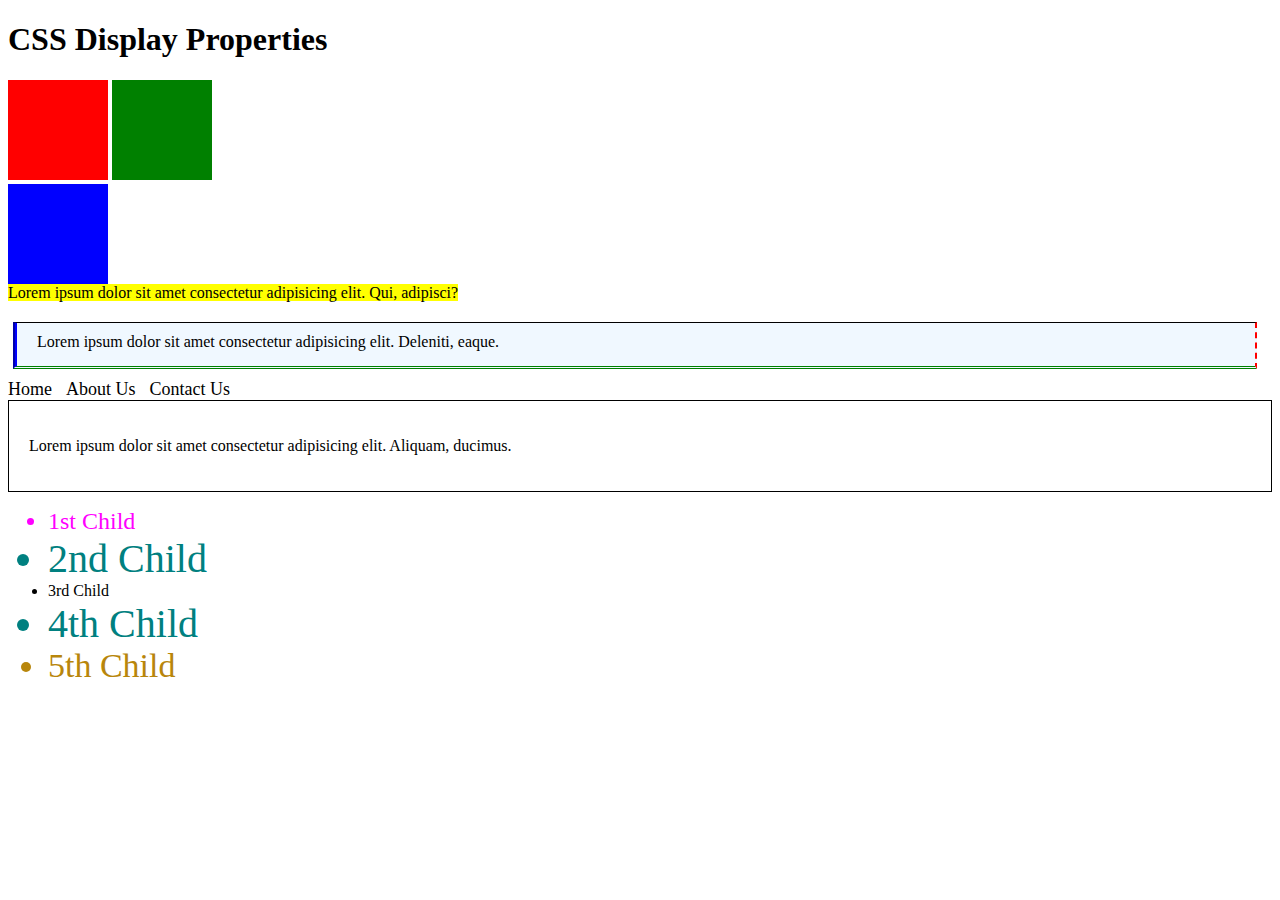
==== index.html @ 5a3bb81b "added index.html" ====
<!DOCTYPE html>
<html lang="en">
<head>
    <meta charset="UTF-8">
    <meta http-equiv="X-UA-Compatible" content="IE=edge">
    <meta name="viewport" content="width=device-width, initial-scale=1.0">
    <title>Document</title>
    <style>
        * {
            box-sizing: border-box;
        }
        .box {
            width: 100px;
            height: 100px;
            display: block;
        }
        .box1 {
            background-color: red;
            display: inline-block;
        }
        .box2 {
            background-color: green;
            display: inline-block;
        }
        .box3 {
            background-color: blue;
        }
        .box4 {
            background-color: orange;
            display: none;
        }
        .box5 {
            background-color: yellow;
            display: inline;
        }
        .box6 {
            background-color: aliceblue;
            /* shorthand property */
            /* 
            padding-top: 10px
            padding-right: 10px
            padding-bottom: 10px
            padding-left: 10px
            */
            padding: 10px 5px 15px 20px;

            /* border shorthand property */
            border: 1px solid black;
            border-width: 1px 2px 3px 4px;
            border-style: solid dashed double groove;

            border-top: 1px solid black;
            border-right: 2px dashed red;
            border-bottom: 3px double green;
            border-left: 4px groove blue;

            /* margin shorthand property */
            /* space outside the element */
            /* margin-top: 10px
            margin-right: 10px
            margin-bottom: 10px
            margin-left: 10px */

            margin: 20px 15px 10px 5px;
        }

        .navigation {
            margin: 0;
            padding: 0;
            list-style: none;
        }
        .navigation li {
            display: inline-block;
            margin-right: 10px;
        }
        .navigation li a {
            color: black;
            text-decoration: none;
            font-size: 18px;
        }
        
        /* pseudo-class */
        .navigation li a:hover {
            text-decoration: underline;
            color: red;
        }
        .navigation li a:visited {
            color: darkblue;
        }
        .box7 {
            border: 1px solid black;
            padding: 20px;
        }
        .box7:hover p {
            color: darkviolet;
        }
        .parent li:first-child {
            color: fuchsia;
            font-size: 24px;
        }
        .parent li:nth-child(4):hover {
            color: royalblue;
            font-size: 30px;
        }
        .parent li:last-child {
            color: darkgoldenrod;
            font-size: 34px;
        }
        .parent li:nth-child(2n) {
            color: teal;
            font-size: 40px;
        }
            
    </style>
</head>
<body>
    <h1>CSS Display Properties</h1>
    <div class="box box1"></div>
    <div class="box box2"></div>
    <div class="box box3"></div>
    <div class="box box4"></div>
    <div class="box box5">Lorem ipsum dolor sit amet consectetur adipisicing elit. Qui, adipisci?</div>
    <div class="box6">
        Lorem ipsum dolor sit amet consectetur adipisicing elit. Deleniti, eaque.
    </div>

    <ul class="navigation">
        <li>
            <a href="#">Home</a>
        </li>
        <li>
            <a href="#">About Us</a>
        </li>
        <li>
            <a href="#">Contact Us</a>
        </li>
    </ul>

    <div class="box7">
        <p>
            Lorem ipsum dolor sit amet consectetur adipisicing elit. Aliquam, ducimus.
        </p>
    </div>

    <ul class="parent">
        <li>1st Child</li>
        <li>2nd Child</li>
        <li>3rd Child</li>
        <li>4th Child</li>
        <li>5th Child</li>
    </ul>
</body>
</html>
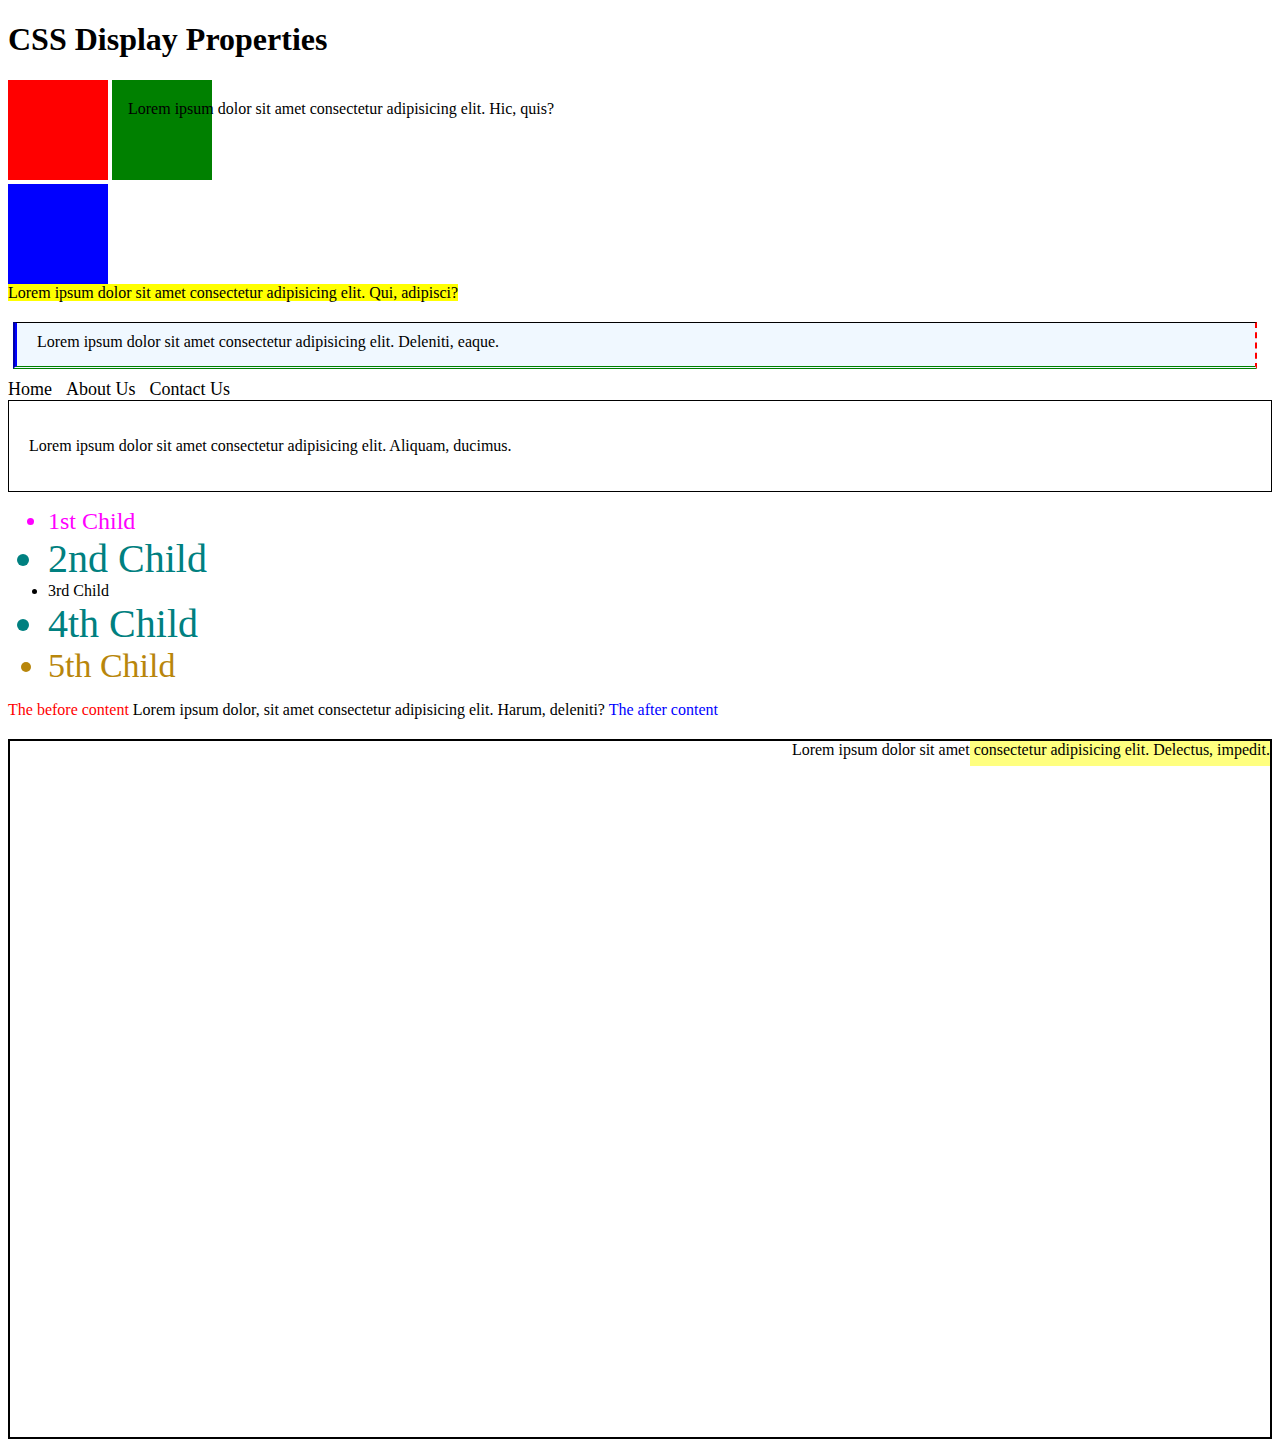
==== commit 453191fa: "lorem" ====
--- a/index.html
+++ b/index.html
@@ -110,7 +110,55 @@
             color: teal;
             font-size: 40px;
         }
+        
+        /* pseudo element */
+        .box8::before {
+            content: "The before content";
+            color: red;
+        }
+        .box8::after {
+            content: "The after content";
+            color: blue;
+        }    
+        .box9 {
+            position: absolute;
+            top: 100px;
+            left: 10%;
+        }
+        .box10 {
+            margin-top: 20px;
+            padding: 30px;
+            height: 700px;
+            border: 2px solid black;
+            position: relative;
+        }
+        .box11, 
+        .box12 {
+            position: absolute;
+            top: 0;
+            right: 0;
+        }
+        .box12 {
+            background-color: yellow;
+            width: 300px;
+            height: 25px;
+            z-index: -1;
+            opacity: 0.5;
+        }
+        .box10::before {
+            background-image: url(https://scontent.fmnl25-1.fna.fbcdn.net/v/t1.6435-9/58019436_2765440626830775_469182012666675200_n.jpg?_nc_cat=103&ccb=1-7&_nc_sid=09cbfe&_nc_ohc=Yx56xZWpofYAX8VESw3&_nc_ht=scontent.fmnl25-1.fna&oh=00_AfCU6zO1gMqCkWZ5wlsNnimZny4sQDo0GtGwPe44Altc1A&oe=639D0B53);
             
+            background-repeat: no-repeat;
+            background-size: cover;
+            background-position: center;
+            content: "";
+            width: 100%;
+            height: 100%;
+            position: absolute;
+            top: 0;
+            left: 0;
+            z-index: -2;
+        }
     </style>
 </head>
 <body>
@@ -149,5 +197,20 @@
         <li>4th Child</li>
         <li>5th Child</li>
     </ul>
+
+    <div class="box8">
+        Lorem ipsum dolor, sit amet consectetur adipisicing elit. Harum, deleniti?
+    </div>
+
+    <div class="box9">Lorem ipsum dolor sit amet consectetur adipisicing elit. Hic, quis?
+    </div>
+    <div class="box10">
+        <div class="box11">
+            Lorem ipsum dolor sit amet consectetur adipisicing elit. Delectus, impedit.
+        </div>
+        <div class="box12">
+
+        </div>
+    </div>
 </body>
 </html>